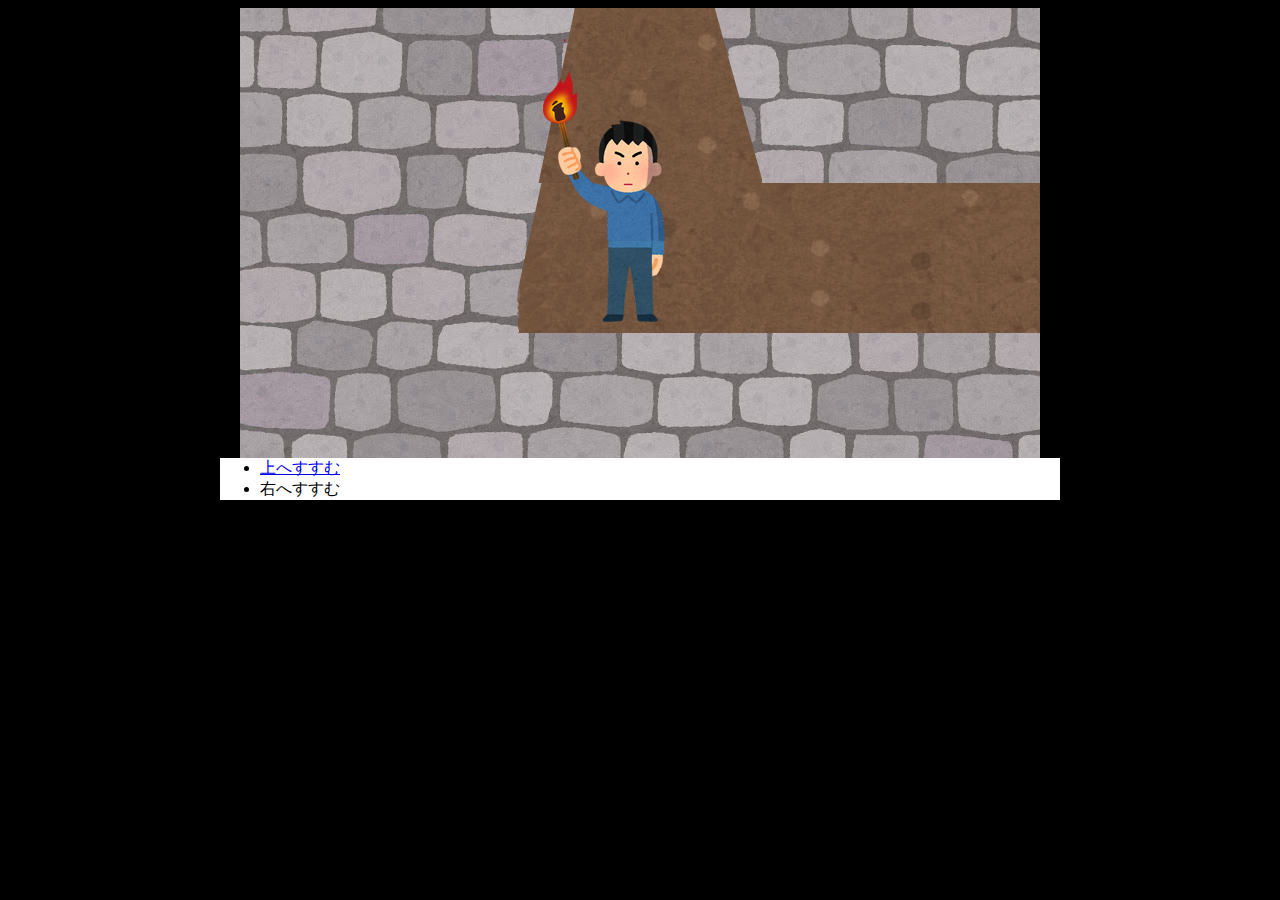
==== adv/map_0_m1.html @ da94ba22 "新規" ====
<!DOCTYPE html>
<html>
    <head>
        <meta charset="utf-8">
        <title>迷路脱出（HTML版）</title>
        <link rel="stylesheet" href="map.css">
    </head>
    <body>
        <div>
            <img src="img/up_right.png">
            <img src="img/man.png">
        </div>
        <ul>
            <li><a href="map_0_0.html">上へすすむ</a></li>
            <li>右へすすむ</li>
        </ul>
    </body>
</html>
---- adv/map.css ----
body{
    background: #000000;
}
div{
    width: 800px;
    height: 450px;
    margin:auto;
}
img{
    position:absolute;
}
ul{
    background: #ffffff;
    width: 800px;
    margin:auto;
}
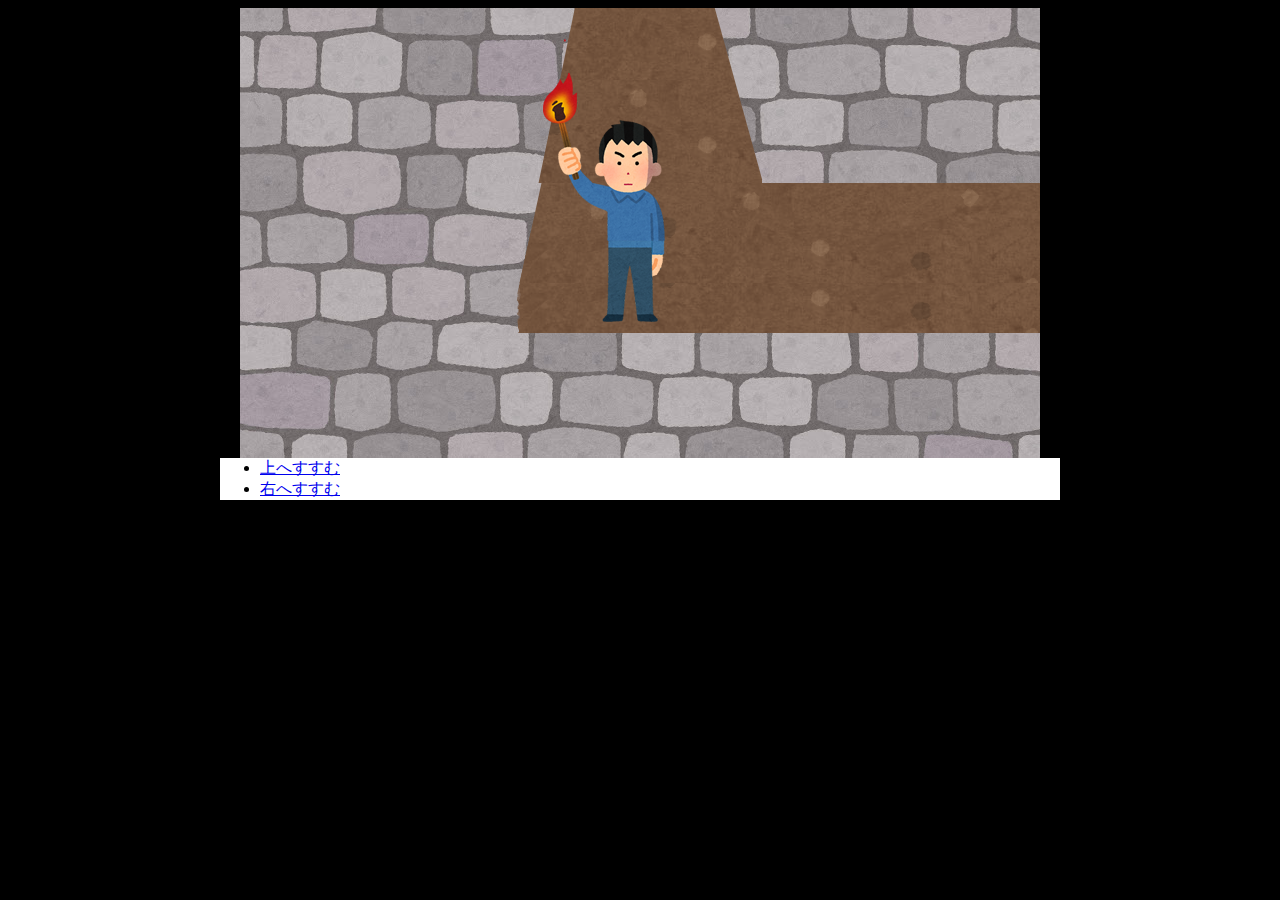
==== commit 14c8de97: "Add files via upload" ====
--- a/adv/map_0_m1.html
+++ b/adv/map_0_m1.html
@@ -12,7 +12,7 @@
         </div>
         <ul>
             <li><a href="map_0_0.html">上へすすむ</a></li>
-            <li>右へすすむ</li>
+            <li><a href="map_p1_m1.html">右へすすむ</li>
         </ul>
     </body>
 </html>